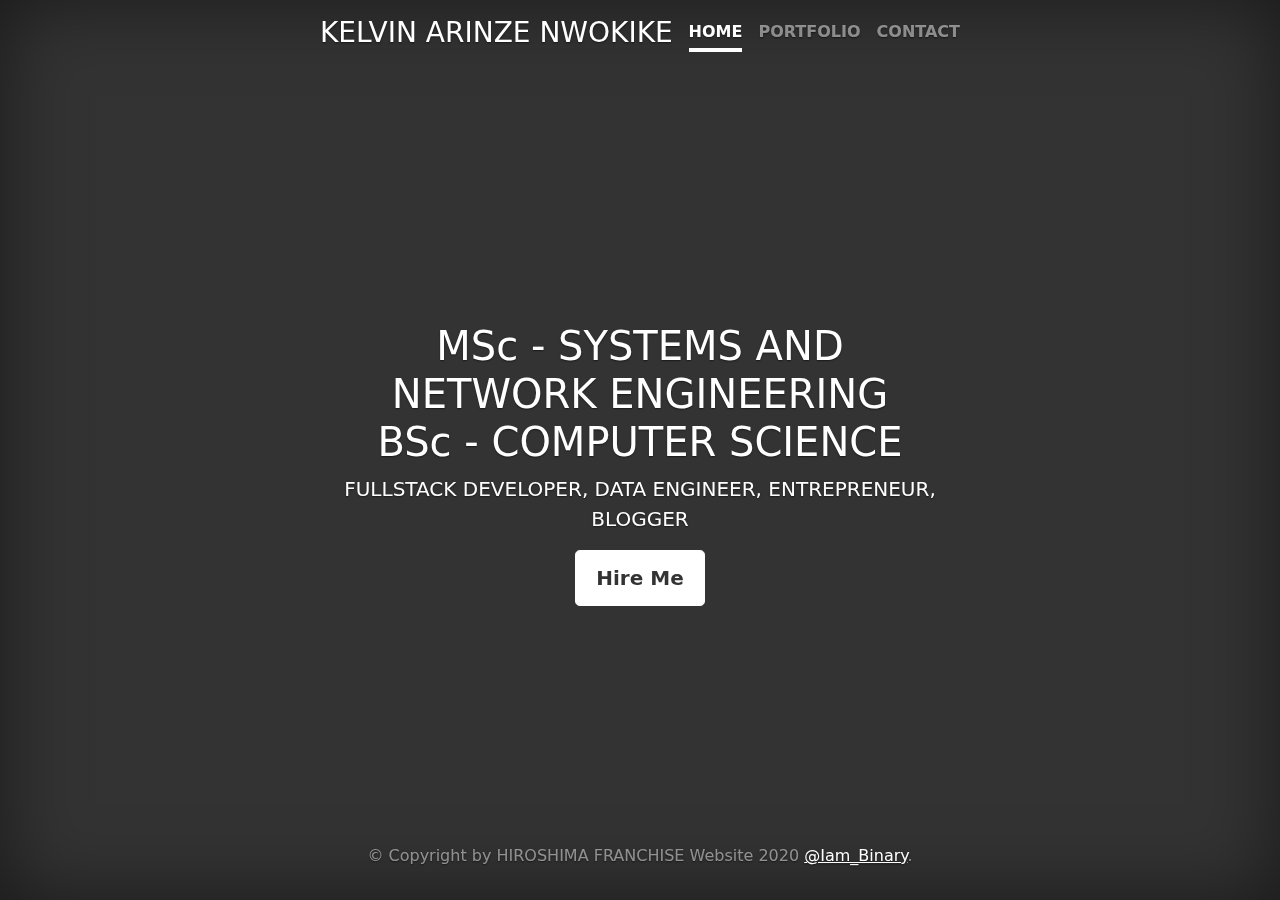
==== index.html @ c3a24472 "Contact Page" ====
<!doctype html>
<html lang="en">
  <head>
    <meta charset="utf-8">
    <meta name="viewport" content="width=device-width, initial-scale=1, shrink-to-fit=no">
    <meta name="description" content="KELVIN's Website">
    <meta name="author" content="Kelvin Nwokike">
    <title>BINARY_KEVSPECIAL Website 2020</title>

    <link rel="canonical" href="https://getbootstrap.com/docs/4.5/examples/cover/">

    <!-- Bootstrap core CSS -->
<link href="assets/dist/css/bootstrap.min.css" rel="stylesheet">

    <style>
      .bd-placeholder-img {
        font-size: 1.125rem;
        text-anchor: middle;
        -webkit-user-select: none;
        -moz-user-select: none;
        -ms-user-select: none;
        user-select: none;
      }

      @media (min-width: 768px) {
        .bd-placeholder-img-lg {
          font-size: 3.5rem;
        }
      }
    </style>
    <!-- Custom styles for this template -->
    <link href="cover.css" rel="stylesheet">
  </head>
  <body class="text-center">
    <div class="overlay"></div>
    <video autoplay muted loop id="myVideo">
      <source src="assets/Video/pexelFree.mp4" type="video/mp4">
    </video>
    <div class="cover-container d-flex w-100 h-100 p-3 mx-auto flex-column">
  <header class="masthead mb-auto">
    <div class="inner">
      <h3 class="masthead-brand">KELVIN ARINZE NWOKIKE</h3>
      <nav class="nav nav-masthead justify-content-center">
        <a class="nav-link active" href="#">HOME</a>
        <a class="nav-link" href="freelancer/index.html" target="_blank">PORTFOLIO</a>
        <a class="nav-link" href="contactform/index.html">CONTACT</a>
      </nav>
    </div>
  </header>

  <main role="main" class="inner cover">

    <h1 class="cover-heading">MSc - SYSTEMS AND NETWORK ENGINEERING <br>
    BSc - COMPUTER SCIENCE
    </h1>
    <p class="lead">FULLSTACK DEVELOPER, DATA ENGINEER, ENTREPRENEUR, BLOGGER</p>
    <p class="lead">
      <a href="contactform/index.html" class="btn btn-lg btn-secondary">Hire Me</a>
    </p>
  </main>

  <footer class="mastfoot mt-auto">
    <div class="inner">
      <p>&copy; Copyright by HIROSHIMA FRANCHISE Website 2020 <a href="https://twitter.com/OG_Binary" target="_blank">@Iam_Binary</a>.</p>
    </div>
  </footer>
</div>
</body>
</html>
---- cover.css ----
/*
 * Globals
 */

/* Links */
a,
a:focus,
a:hover {
  color: #fff;
}

/* Custom default button */
.btn-secondary,
.btn-secondary:hover,
.btn-secondary:focus {
  color: #333;
  text-shadow: none; /* Prevent inheritance from `body` */
  background-color: #fff;
  border: .05rem solid #fff;
}


/*
 * Base structure
 */

html,
body {
  height: 100%;
  background-color: #333;
}
#myVideo {
  position: fixed;
   top: 50%;
   left: 50%;
   min-width: 100%;
   min-height: 100%;
   width: auto;
   height: auto;
   transform: translateX(-50%) translateY(-50%);
   z-index: 0
}
body video {
    display: ;
  }
/* .overlay {
  position: absolute;
  top: 0;
  left: 0;
  height: 100%;
  width: 100%;
  background-color: #8B8878;
  opacity: 0.5;
  z-index: 1;
} */

body {
  display: -ms-flexbox;
  display: flex;
  color: #fff;
  text-shadow: 0 .05rem .1rem rgba(0, 0, 0, .5);
  box-shadow: inset 0 0 5rem rgba(0, 0, 0, .5);
}

.cover-container {
  max-width: 42em;
}


/*
 * Header
 */
.masthead {
  position: relative;
  overflow: hidden;
  padding-bottom: 3rem;
  z-index: 2;
  margin-bottom: 2rem;
}

.masthead-brand {
  margin-bottom: 0;
}

.nav-masthead .nav-link {
  padding: .25rem 0;
  font-weight: 700;
  color: rgba(255, 255, 255, .5);
  background-color: transparent;
  border-bottom: .25rem solid transparent;
}

.nav-masthead .nav-link:hover,
.nav-masthead .nav-link:focus {
  border-bottom-color: rgba(255, 255, 255, .25);
}

.nav-masthead .nav-link + .nav-link {
  margin-left: 1rem;
}

.nav-masthead .active {
  color: #fff;
  border-bottom-color: #fff;
}

@media (min-width: 48em) {
  .masthead-brand {
    float: left;
  }
  .nav-masthead {
    float: right;
  }
}


/*
 * Cover
 */

.cover {
  position: relative;
  padding: 0 1.5rem;
}
.cover .btn-lg {
  padding: .75rem 1.25rem;
  font-weight: 700;
}
/*
 * Footer
 */
.mastfoot {
    position: relative;
    overflow: hidden;
  color: rgba(255, 255, 255, .5);
}
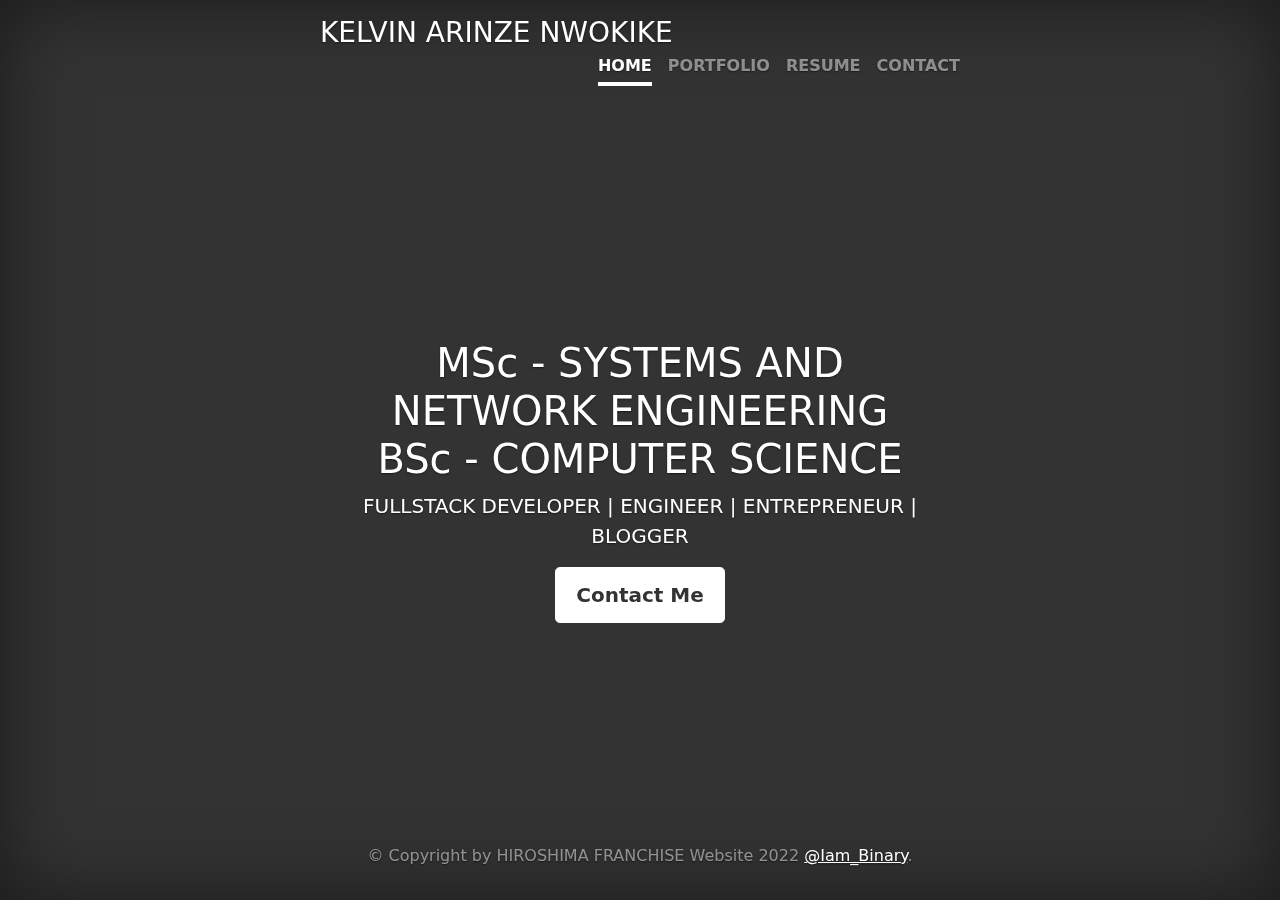
==== commit 5eb992dd: "Main Page" ====
--- a/index.html
+++ b/index.html
@@ -3,7 +3,7 @@
   <head>
     <meta charset="utf-8">
     <meta name="viewport" content="width=device-width, initial-scale=1, shrink-to-fit=no">
-    <meta name="description" content="KELVIN's Website">
+    <meta name="description" content="KELVIN's Portfolio Website">
     <meta name="author" content="Kelvin Nwokike">
     <title>BINARY_KEVSPECIAL Website 2020</title>
 
@@ -42,8 +42,9 @@
       <h3 class="masthead-brand">KELVIN ARINZE NWOKIKE</h3>
       <nav class="nav nav-masthead justify-content-center">
         <a class="nav-link active" href="#">HOME</a>
-        <a class="nav-link" href="freelancer/index.html" target="_blank">PORTFOLIO</a>
-        <a class="nav-link" href="contactform/index.html">CONTACT</a>
+        <a class="nav-link" href="https://github.com/Kevspecial" target="_blank">PORTFOLIO</a>
+        <a class="nav-link" href="https://www.linkedin.com/resume-builder/urn:li:fs_memberResume:39064962/" target="_blank">RESUME</a>
+        <a class="nav-link" href="contactform/index.html" target="_blank">CONTACT</a>
       </nav>
     </div>
   </header>
@@ -53,15 +54,15 @@
     <h1 class="cover-heading">MSc - SYSTEMS AND NETWORK ENGINEERING <br>
     BSc - COMPUTER SCIENCE
     </h1>
-    <p class="lead">FULLSTACK DEVELOPER, DATA ENGINEER, ENTREPRENEUR, BLOGGER</p>
+    <p class="lead">FULLSTACK DEVELOPER | ENGINEER | ENTREPRENEUR | BLOGGER</p>
     <p class="lead">
-      <a href="contactform/index.html" class="btn btn-lg btn-secondary">Hire Me</a>
+      <a href="contactform/index.html" class="btn btn-lg btn-secondary">Contact Me</a>
     </p>
   </main>
 
   <footer class="mastfoot mt-auto">
     <div class="inner">
-      <p>&copy; Copyright by HIROSHIMA FRANCHISE Website 2020 <a href="https://twitter.com/OG_Binary" target="_blank">@Iam_Binary</a>.</p>
+      <p>&copy; Copyright by HIROSHIMA FRANCHISE Website 2022 <a href="https://twitter.com/OG_Binary" target="_blank">@Iam_Binary</a>.</p>
     </div>
   </footer>
 </div>
--- a/cover.css
+++ b/cover.css
@@ -41,7 +41,7 @@
    z-index: 0
 }
 body video {
-    display: ;
+    display:;
   }
 /* .overlay {
   position: absolute;
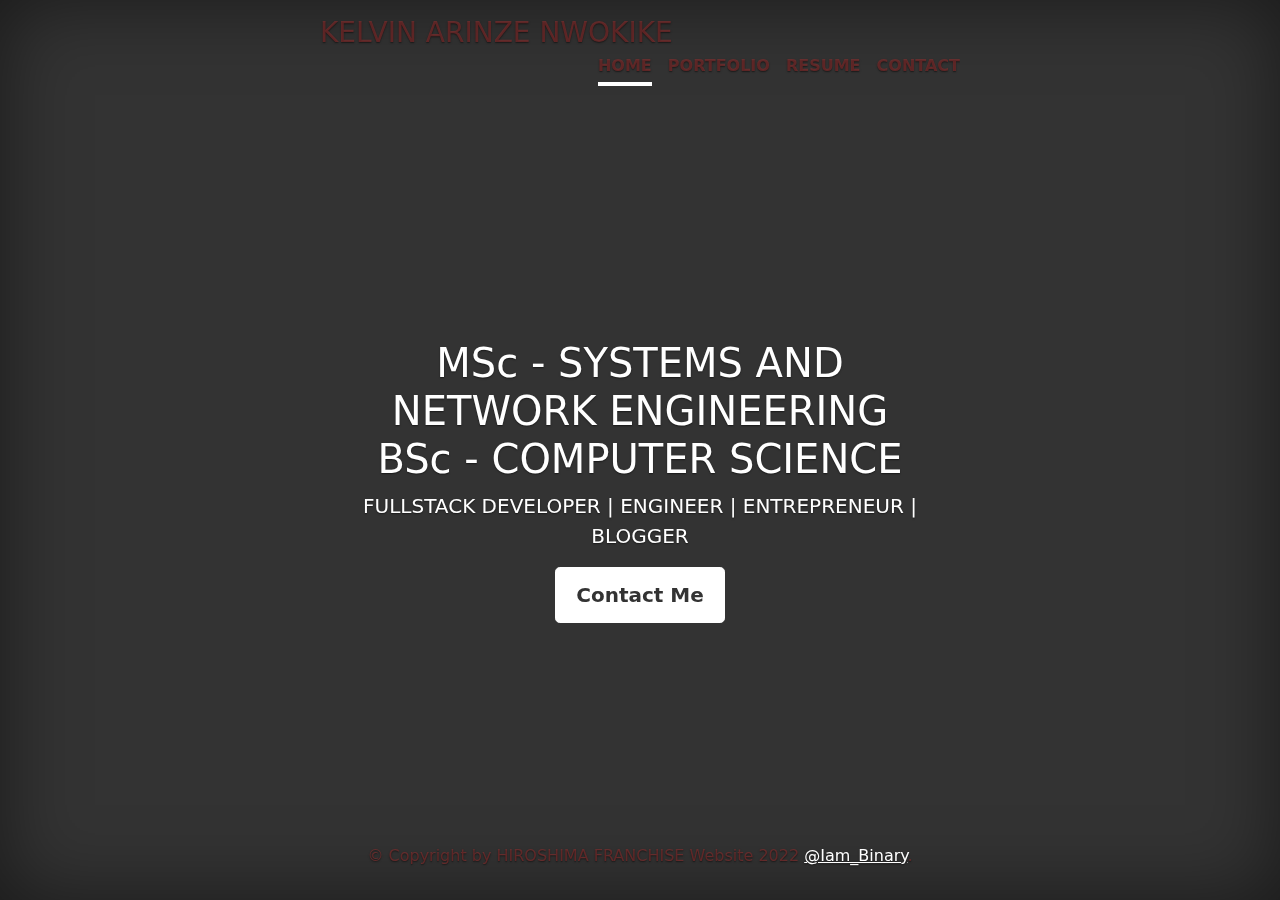
==== commit f5b30763: "Update index.html" ====
--- a/index.html
+++ b/index.html
@@ -39,7 +39,7 @@
     <div class="cover-container d-flex w-100 h-100 p-3 mx-auto flex-column">
   <header class="masthead mb-auto">
     <div class="inner">
-      <h3 class="masthead-brand">KELVIN ARINZE NWOKIKE</h3>
+      <h3 class="masthead-brand"> KELVIN ARINZE NWOKIKE </h3>
       <nav class="nav nav-masthead justify-content-center">
         <a class="nav-link active" href="#">HOME</a>
         <a class="nav-link" href="https://github.com/Kevspecial" target="_blank">PORTFOLIO</a>
--- a/cover.css
+++ b/cover.css
@@ -80,12 +80,13 @@
 
 .masthead-brand {
   margin-bottom: 0;
+  color: rgba(159, 48, 48, 0.5);
 }
 
 .nav-masthead .nav-link {
   padding: .25rem 0;
   font-weight: 700;
-  color: rgba(255, 255, 255, .5);
+  color: rgba(159, 48, 48, 0.5);
   background-color: transparent;
   border-bottom: .25rem solid transparent;
 }
@@ -100,7 +101,7 @@
 }
 
 .nav-masthead .active {
-  color: #fff;
+  color: rgba(159, 48, 48, 0.5);
   border-bottom-color: #fff;
 }
 
@@ -132,5 +133,5 @@
 .mastfoot {
     position: relative;
     overflow: hidden;
-  color: rgba(255, 255, 255, .5);
+  color: rgba(159, 48, 48, 0.5);
 }
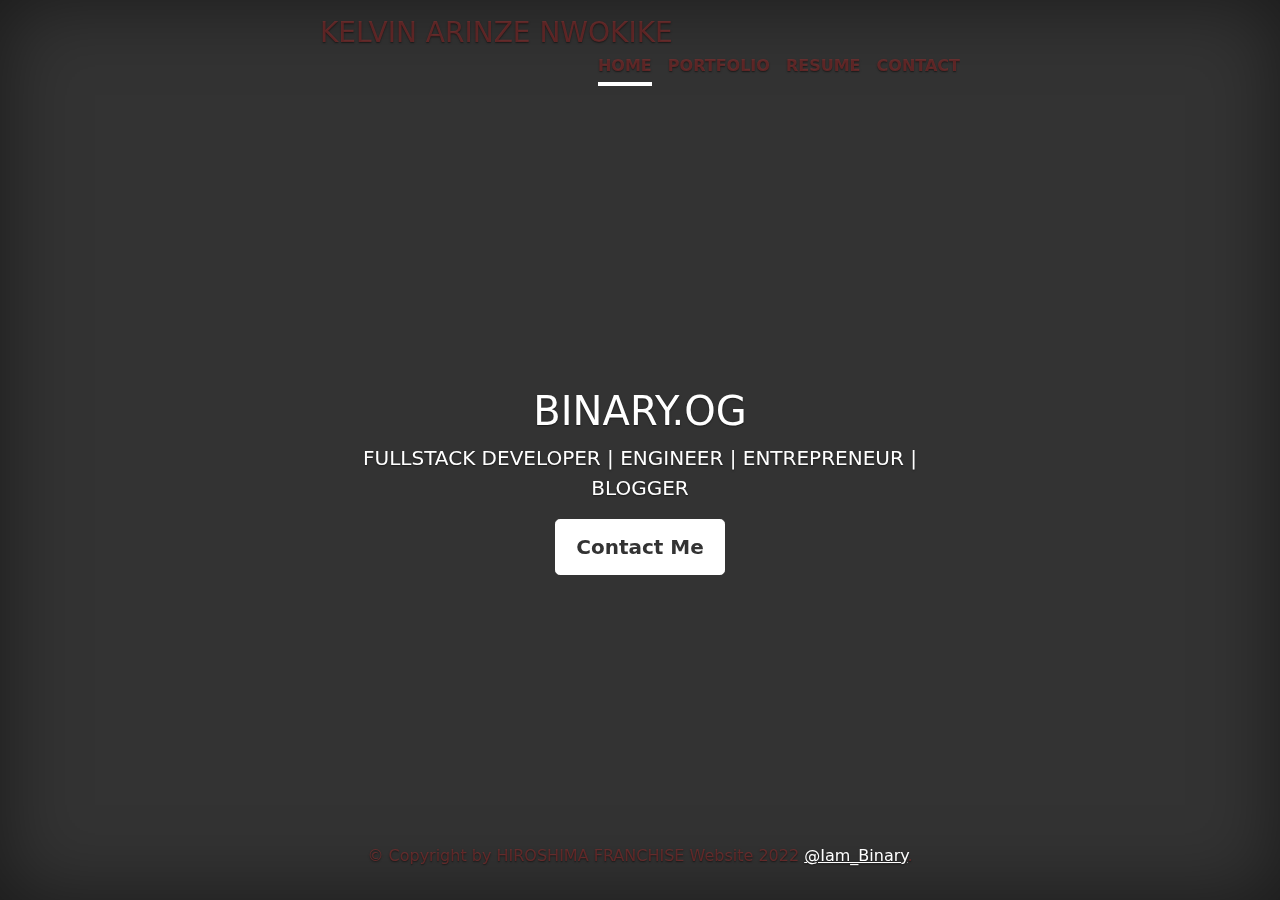
==== commit 0725a211: "Update index.html" ====
--- a/index.html
+++ b/index.html
@@ -51,8 +51,7 @@
 
   <main role="main" class="inner cover">
 
-    <h1 class="cover-heading">MSc - SYSTEMS AND NETWORK ENGINEERING <br>
-    BSc - COMPUTER SCIENCE
+    <h1 class="cover-heading"> BINARY.OG
     </h1>
     <p class="lead">FULLSTACK DEVELOPER | ENGINEER | ENTREPRENEUR | BLOGGER</p>
     <p class="lead">
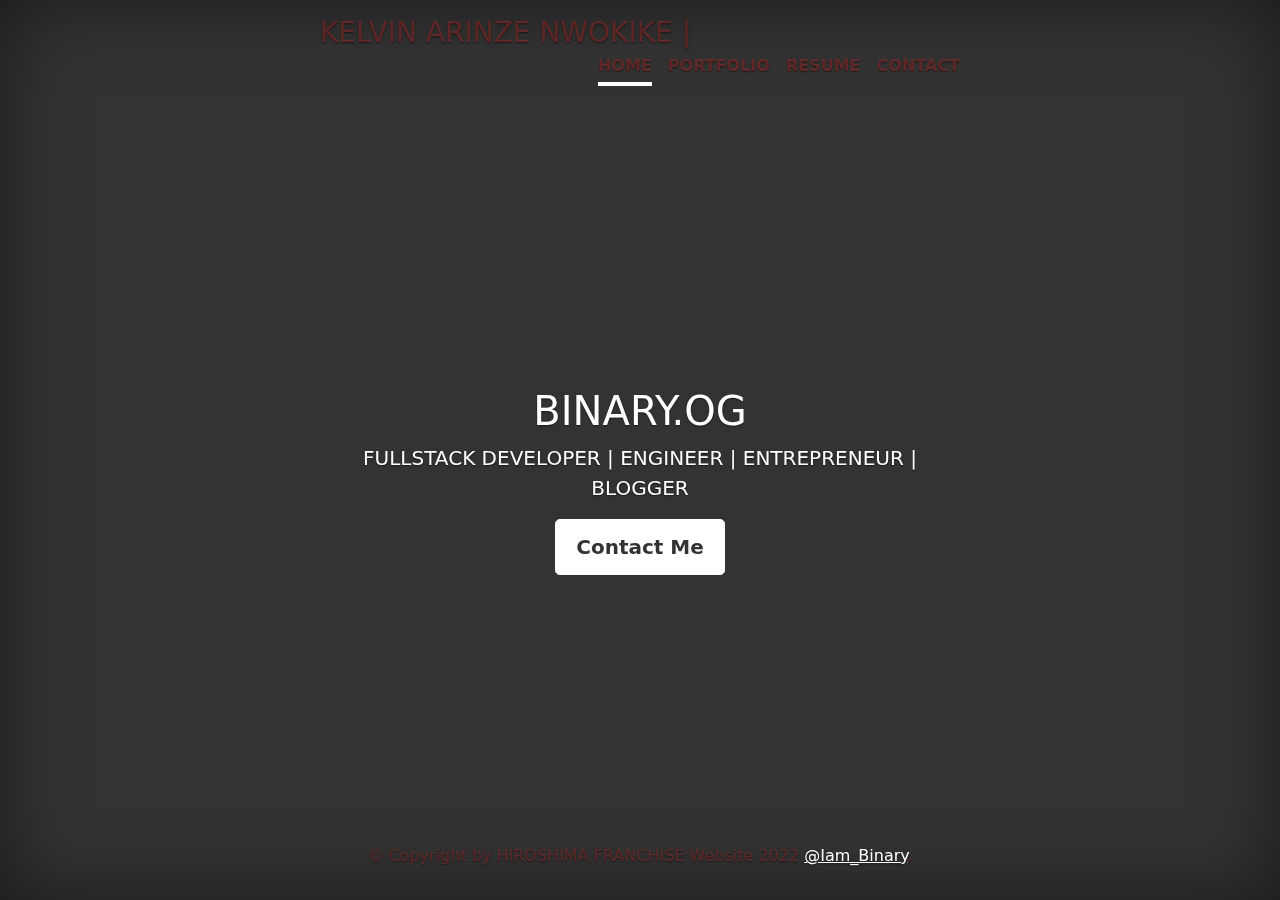
==== commit 750dee7e: "Update index.html" ====
--- a/index.html
+++ b/index.html
@@ -39,9 +39,9 @@
     <div class="cover-container d-flex w-100 h-100 p-3 mx-auto flex-column">
   <header class="masthead mb-auto">
     <div class="inner">
-      <h3 class="masthead-brand"> KELVIN ARINZE NWOKIKE </h3>
+      <h3 class="masthead-brand"> KELVIN ARINZE NWOKIKE |</h3>
       <nav class="nav nav-masthead justify-content-center">
-        <a class="nav-link active" href="#">HOME</a>
+        <a class="nav-link active" href="#"> HOME </a>
         <a class="nav-link" href="https://github.com/Kevspecial" target="_blank">PORTFOLIO</a>
         <a class="nav-link" href="https://www.linkedin.com/resume-builder/urn:li:fs_memberResume:39064962/" target="_blank">RESUME</a>
         <a class="nav-link" href="contactform/index.html" target="_blank">CONTACT</a>
--- a/cover.css
+++ b/cover.css
@@ -41,7 +41,7 @@
    z-index: 0
 }
 body video {
-    display:;
+ 
   }
 /* .overlay {
   position: absolute;
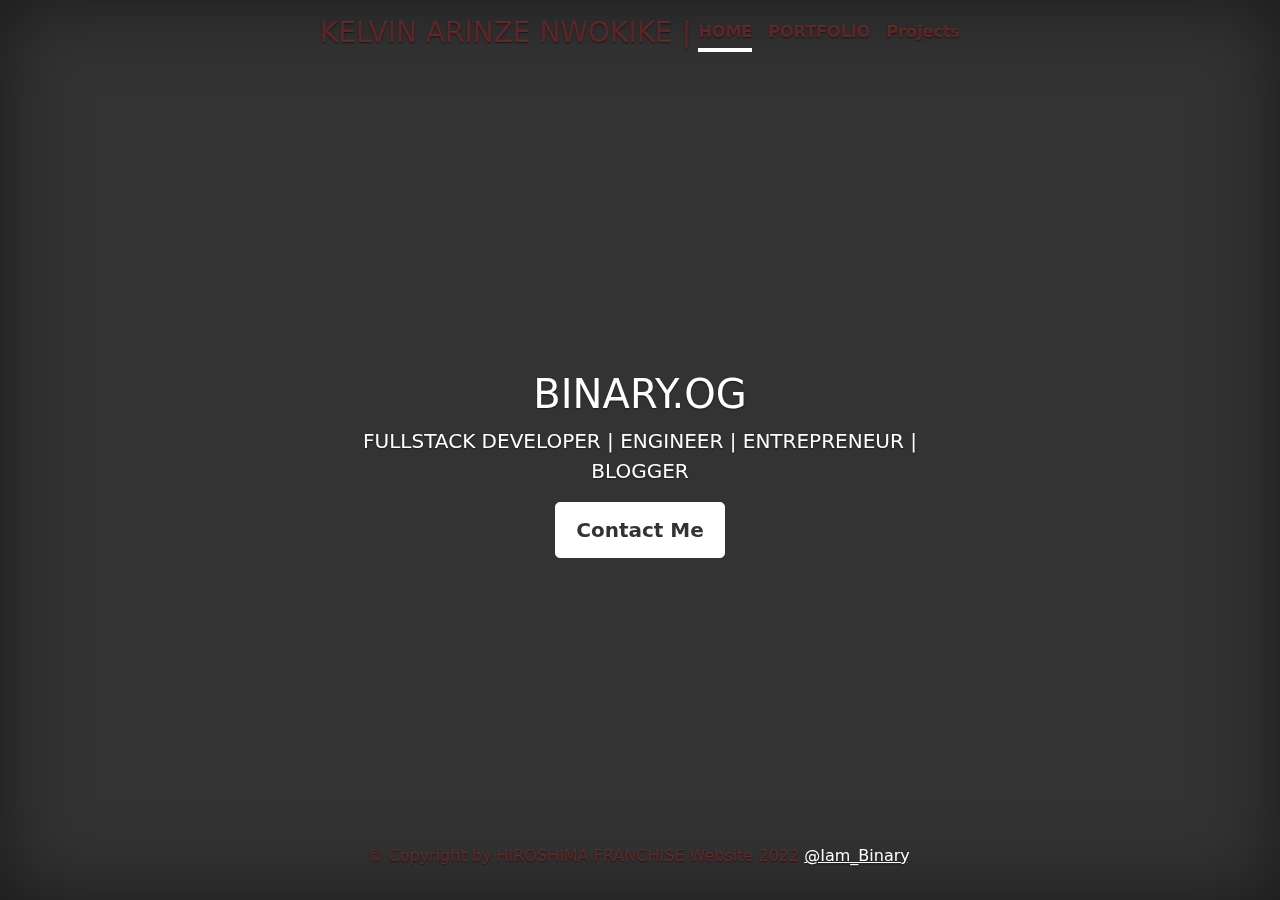
==== commit c8f4023d: "some changes on the home pages header" ====
--- a/index.html
+++ b/index.html
@@ -43,8 +43,8 @@
       <nav class="nav nav-masthead justify-content-center">
         <a class="nav-link active" href="#"> HOME </a>
         <a class="nav-link" href="https://github.com/Kevspecial" target="_blank">PORTFOLIO</a>
-        <a class="nav-link" href="https://www.linkedin.com/resume-builder/urn:li:fs_memberResume:39064962/" target="_blank">RESUME</a>
-        <a class="nav-link" href="contactform/index.html" target="_blank">CONTACT</a>
+        <a class="nav-link" href="https://www.linkedin.com/resume-builder/urn:li:fs_memberResume:39064962/" target="_blank">Projects</a>
+        
       </nav>
     </div>
   </header>
--- a/cover.css
+++ b/cover.css
@@ -40,9 +40,6 @@
    transform: translateX(-50%) translateY(-50%);
    z-index: 0
 }
-body video {
- 
-  }
 /* .overlay {
   position: absolute;
   top: 0;
@@ -74,7 +71,7 @@
   position: relative;
   overflow: hidden;
   padding-bottom: 3rem;
-  z-index: 2;
+  z-index: 4;
   margin-bottom: 2rem;
 }
 
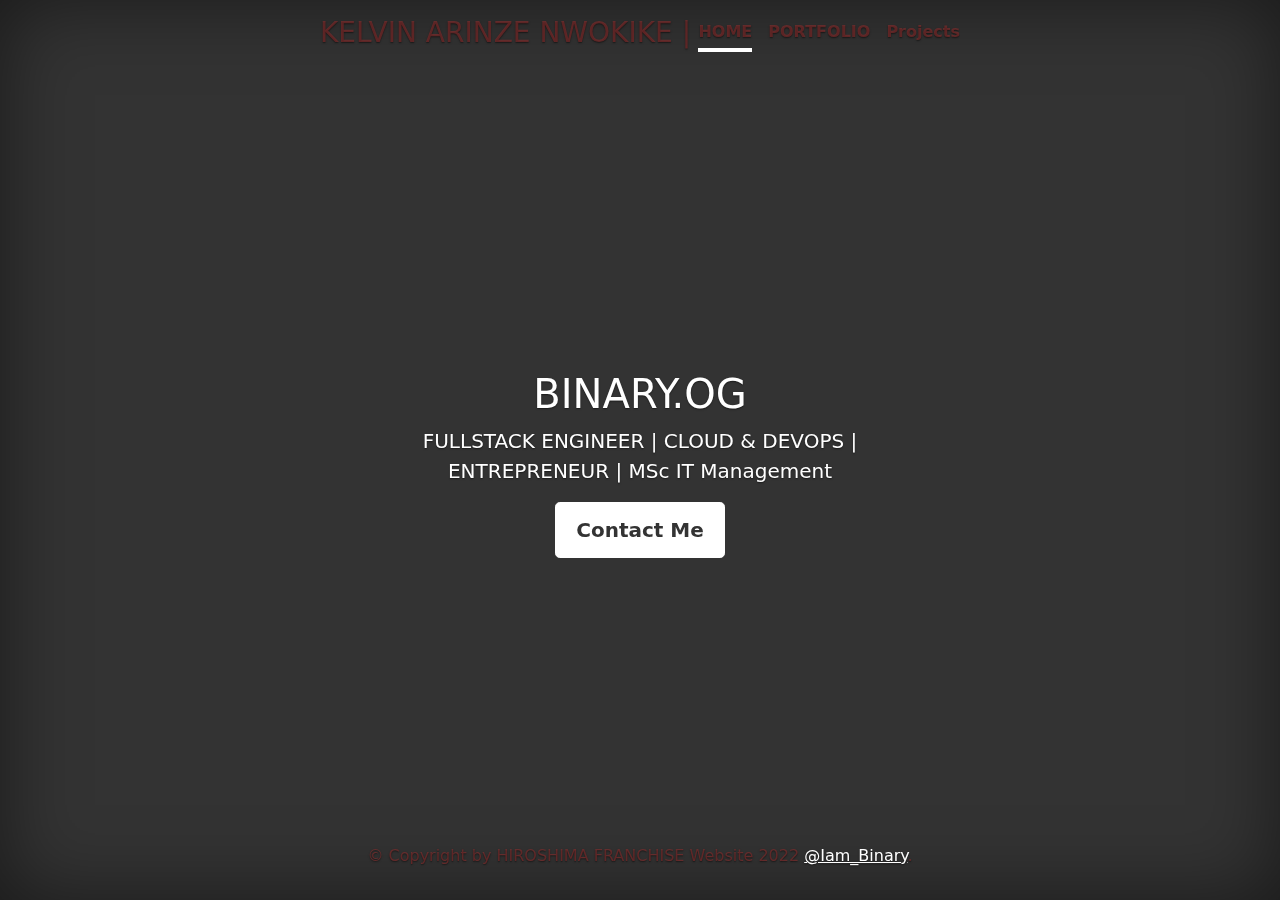
==== commit 2447369e: "changed hero text" ====
--- a/index.html
+++ b/index.html
@@ -53,7 +53,7 @@
 
     <h1 class="cover-heading"> BINARY.OG
     </h1>
-    <p class="lead">FULLSTACK DEVELOPER | ENGINEER | ENTREPRENEUR | BLOGGER</p>
+    <p class="lead">FULLSTACK ENGINEER | CLOUD & DEVOPS | ENTREPRENEUR | MSc IT Management</p>
     <p class="lead">
       <a href="contactform/index.html" class="btn btn-lg btn-secondary">Contact Me</a>
     </p>
